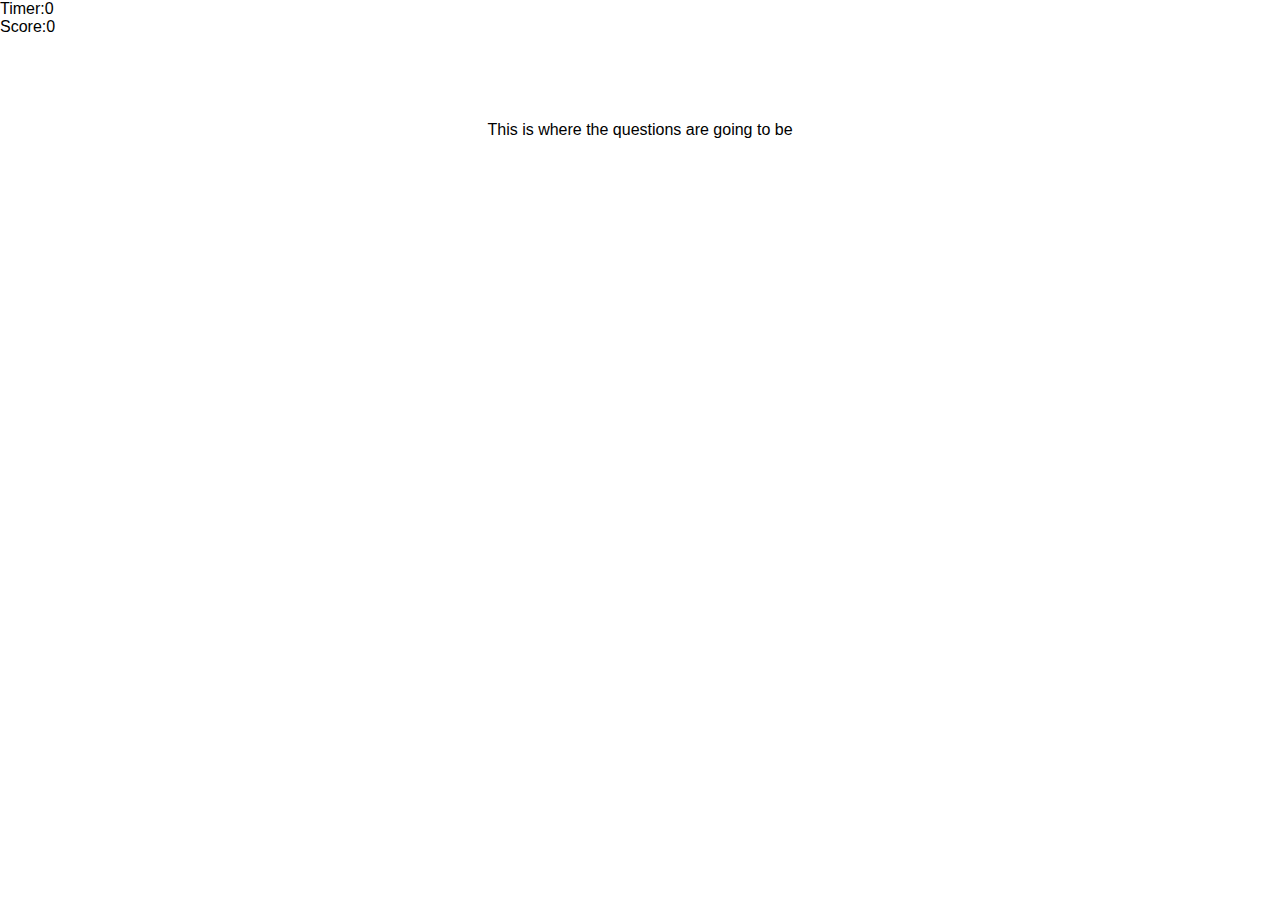
==== game.html @ 3b74d2ff "updated game html and style files" ====
<!DOCTYPE html>
<html lang="en">
<head>
    <meta charset="UTF-8">
    <meta http-equiv="X-UA-Compatible" content="IE=edge">
    <meta name="viewport" content="width=device-width, initial-scale=1.0">
    <title>GameTime!</title>

    <link href="style.css" rel="stylesheet">
    <link href="game.css" rel="stylesheet">
</head>
<body>
    
    <nav>
        <div class="navbar">
            <p id="timer">Timer:0</p>
            <p id="score">Score:0</p>
        </div>
    </nav>

    <div class="container">

        <div id="questions">
            <p>This is where the questions are going to be</p>
        </div>

        

    </div>
    
</body>
</html>
---- style.css ----
* {
    margin: 0;
    padding: 0;
}

body {
    font-family: 'Hind', sans-serif;
}

.container {
    display: flex;
    justify-content: center;
    align-items: center;
    margin: 0 auto;
    max-width: 80%;
    margin-top: 85px;
}

.playbutton {
    font-size: 40px;
    text-align: center;
    text-decoration: none;
    margin-left: 100px;
}

#highscore-button {
    margin-left: 10px;
    display: block;
}

.playbutton:hover {
    cursor: pointer;
}

h1 {
    font-size: 40px;
}
---- game.css ----
* {
    margin: 0;
    padding: 0;
}
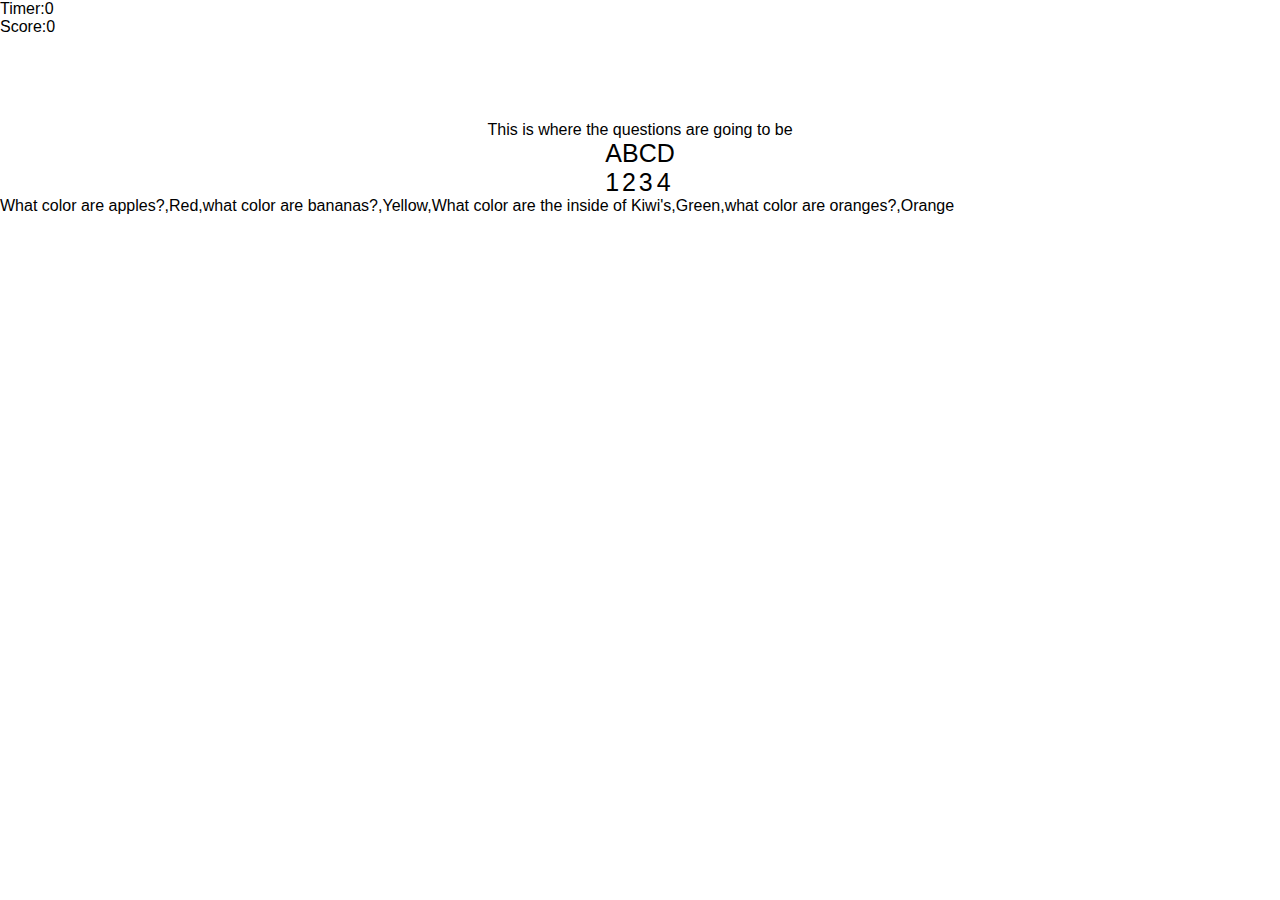
==== commit 3966d92a: "updated game and index html" ====
--- a/game.html
+++ b/game.html
@@ -24,9 +24,30 @@
             <p>This is where the questions are going to be</p>
         </div>
 
-        
+    </div>
 
+    <div class="answer-container">
+        <div class="answers">
+            <p class="choices">A</p>
+            <P class="choice-text">1</P>
+        </div>
+
+        <div class="answers">
+            <p class="choices">B</p>
+            <P class="choice-text">2</P>
+        </div>
+
+        <div class="answers">
+            <p class="choices">C</p>
+            <P class="choice-text">3</P>
+        </div>
+
+        <div class="answers">
+            <p class="choices">D</p>
+            <P class="choice-text">4</P>
+        </div>
     </div>
+    <script src="script.js"></script>
     
 </body>
 </html>--- a/game.css
+++ b/game.css
@@ -3,3 +3,9 @@
     padding: 0;
 }
 
+.answer-container {
+    display: flex;
+    justify-content: center;
+    width: 100%;
+    font-size: 25px;
+}
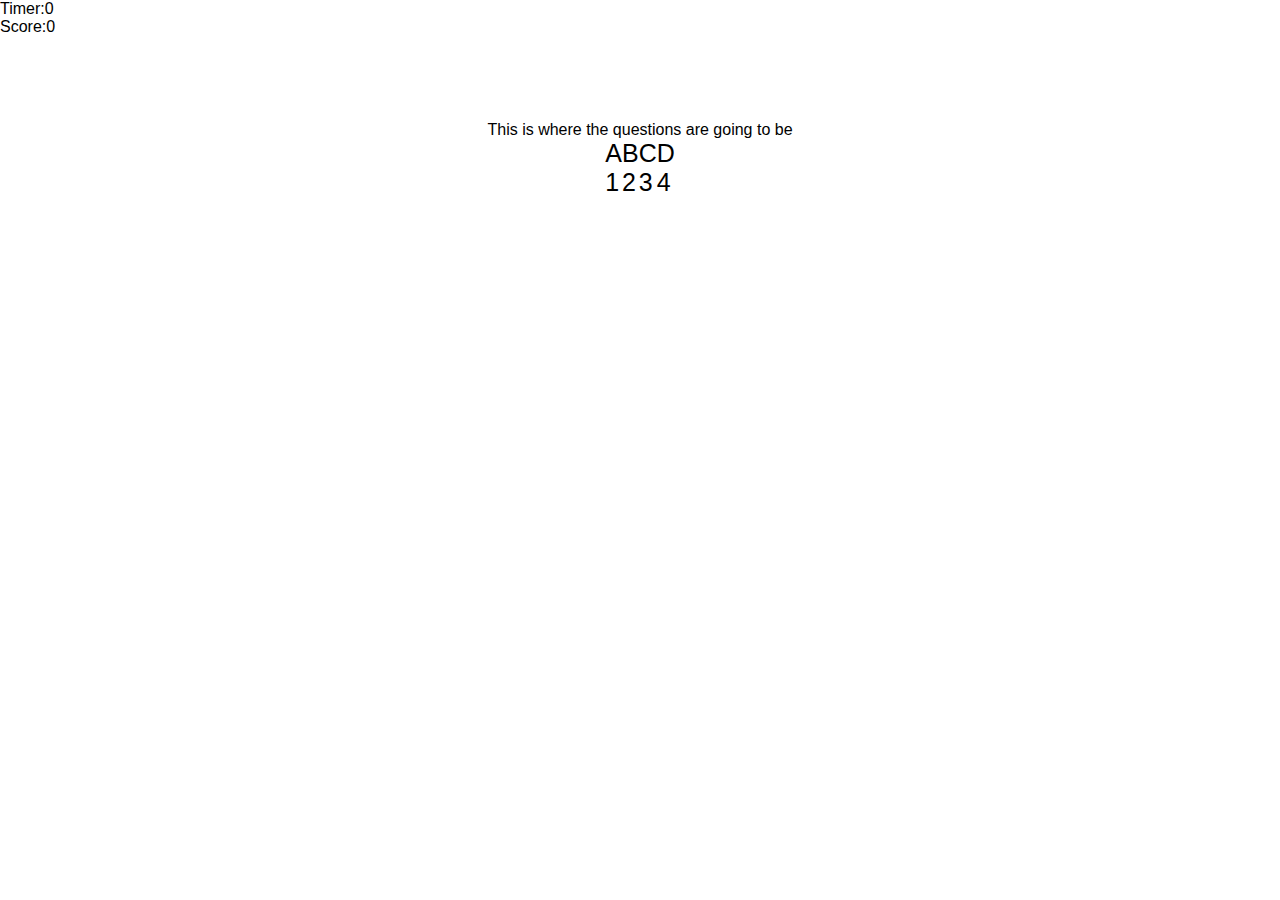
==== commit 1e7fff89: "updated index.html" ====
--- a/game.html
+++ b/game.html
@@ -5,7 +5,7 @@
     <meta http-equiv="X-UA-Compatible" content="IE=edge">
     <meta name="viewport" content="width=device-width, initial-scale=1.0">
     <title>GameTime!</title>
-
+    
     <link href="style.css" rel="stylesheet">
     <link href="game.css" rel="stylesheet">
 </head>
